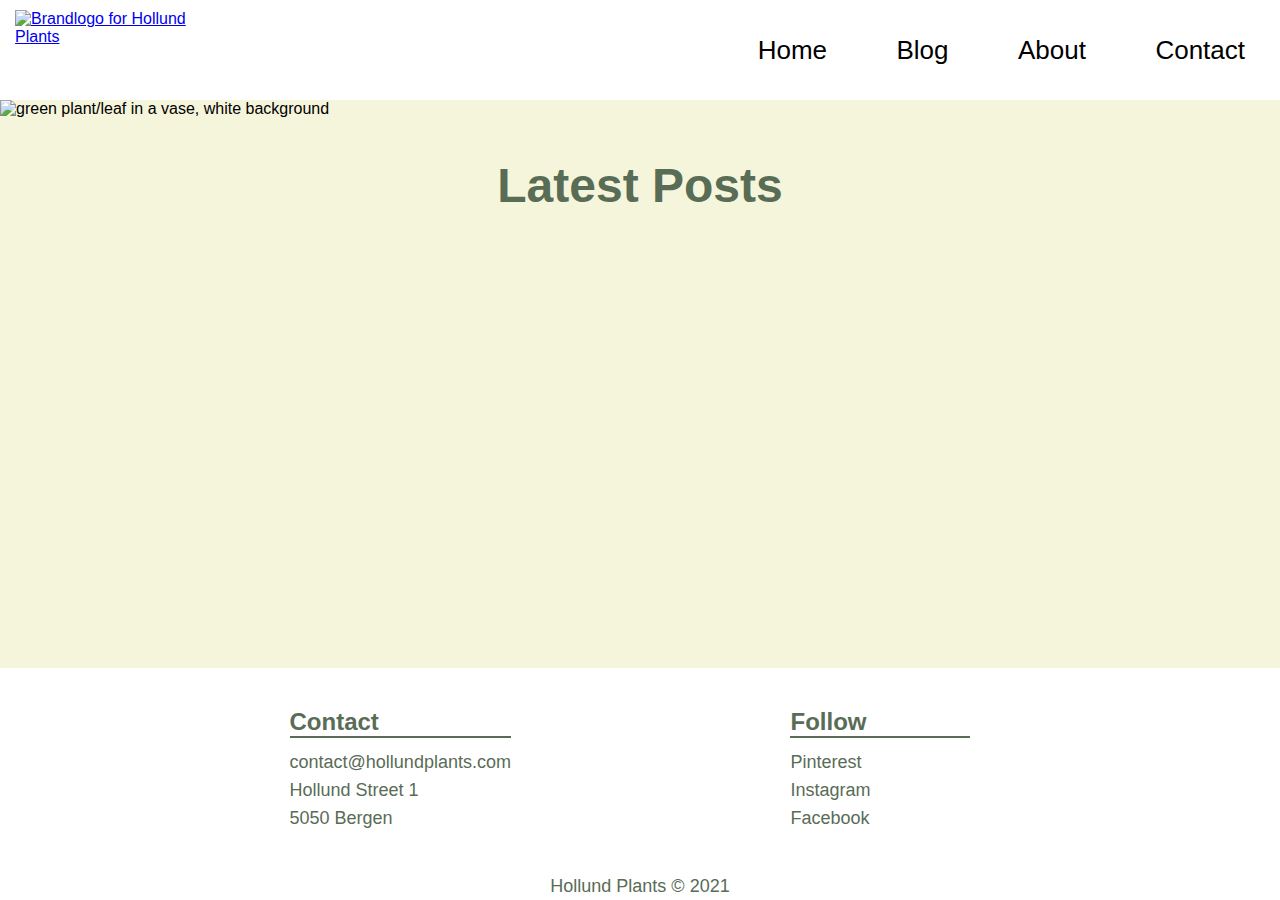
==== index.html @ 36151e78 "copied all files from project exam 1" ====
<!DOCTYPE html>
<html lang="en">
  <head>
    <script
      src="https://kit.fontawesome.com/fa2c4d853e.js"
      crossorigin="anonymous"
    ></script>
    <meta charset="UTF-8" />
    <meta name="viewport" content="width=device-width, initial-scale=1.0" />
    <title>Hollund Plant - From seed to plant</title>
    <meta name="description" content="From seed to plant" />
    <link href="CSS/styles.css" rel="stylesheet" />
    <link href="CSS/latestpost.css" rel="stylesheet" />
  </head>
  <body>
    <header>
      <div class="dropdown-menu">
        <a href="index.html"
          ><img
            src="Images/plants-logo.png"
            alt="Brandlogo for Hollund Plants"
            class="logo"
        /></a>
        <label for="hamburger-menu">
          <i class="fas fa-bars hamburger-bars"></i>
        </label>
        <input type="checkbox" id="hamburger-menu" />
        <nav>
          <ul>
            <li><a href="index.html">Home</a></li>
            <li><a href="blog.html">Blog</a></li>
            <li><a href="about.html">About</a></li>
            <li><a href="contact.html">Contact</a></li>
          </ul>
        </nav>
      </div>
    </header>
    <main>
      <img
        src="Images/heroimg6.jpg"
        alt="green plant/leaf in a vase, white background"
        class="hero-img"
      />
      <h1>Latest Posts</h1>
      <div class="latest-container"></div>
    </main>
    <div class="footer-container"></div>
    <footer>
      <section class="footer-sections">
        <div class="footer-column">
          <h4>Contact</h4>
          <h5>contact@hollundplants.com</h5>
          <h5>Hollund Street 1</h5>
          <h5>5050 Bergen</h5>
        </div>
        <div class="footer-column">
          <h4>Follow</h4>
          <h5>Pinterest</h5>
          <h5>Instagram</h5>
          <h5>Facebook</h5>
        </div>
      </section>
      <h5 class="copywrite">Hollund Plants &copy 2021</h5>
    </footer>
    <script src="JS/components/errorMessage.js"></script>
    <script src="JS/latestposts.js"></script>
  </body>
</html>
---- CSS/styles.css ----
:root {
  --beige: #f5f5dc;
  --green: #596c56;
  --white: #ffffff;
  --black: #000000;
}

* {
  margin: 0;
  padding: 0;
  box-sizing: border-box;
  font-family: Arial, Helvetica, sans-serif;
}

h1 {
  font-size: 36px;
  color: var(--green);
  text-align: center;
  margin-top: 40px;
}

.back-div {
  text-align: center;
  margin-bottom: 30px;
}

.back-btn {
  border: none;
  background-color: var(--green);
  color: var(--white);
  padding: 10px;
  cursor: pointer;
  font-size: 18px;
  width: 150px;
  text-align: center;
}

body {
  background-color: var(--beige);
}

/* Navigation */

header {
  height: 100px;
  background-color: var(--white);
  padding: 10px 0;
}

.dropdown-menu {
  display: flex;
  justify-content: space-between;
  padding: 0 15px;
}

.logo {
  height: 80px;
}

.hamburger-bars {
  font-size: 26px;
  color: var(--green);
  line-height: 80px;
}

nav {
  z-index: 9999;
  position: absolute;
  background-color: var(--white);
  top: 100px;
  left: 0;
  width: 100%;
}

nav ul {
  list-style-type: none;
  max-height: 0;
  overflow: hidden;
}

nav ul li {
  padding: 0 10px;
}

nav ul li a {
  display: inline-block;
  padding: 10px;
  margin-left: 15px;
  color: var(--black);
  text-decoration: none;
  font-size: 24px;
}

nav ul li a:hover {
  color: var(--green);
}

#hamburger-menu {
  display: none;
}

#hamburger-menu:checked ~ nav ul {
  max-height: 250px;
  padding: 15px 0;
}

.hero-img {
  max-width: 100%;
}

/*Loading API*/
.loading {
  border: 12px solid var(--white);
  border-top: 12px solid var(--green);
  border-radius: 50%;
  width: 100px;
  height: 100px;
  margin: 50px;
  animation: spin 2s linear infinite;
}

@keyframes spin {
  0% {
    transform: rotate(0deg);
  }
  100% {
    transform: rotate(360deg);
  }
}

/* Footer */

footer {
  background-color: var(--white);
  color: var(--green);
  line-height: 28px;
}

body {
  display: flex;
  min-height: 100vh;
  flex-direction: column;
}

.footer-container {
  flex: 1;
}

.footer-sections {
  padding: 20px 30px;
  display: flex;
  flex-wrap: wrap;
}

.footer-column {
  padding: 20px;
  min-width: 200px;
  list-style: none;
  padding-left: 0;
}

h4 {
  font-size: 24px;
  border-bottom: 2px solid var(--green);
  margin-bottom: 10px;
}

h5 {
  font-size: 18px;
  font-weight: lighter;
}

.copywrite {
  text-align: center;
}

@media only screen and (min-width: 1024px) {
  h1 {
    font-size: 48px;
  }

  .hamburger-bars {
    display: none;
  }

  nav {
    position: relative;
    top: -10px;
  }

  nav ul {
    max-height: 100px;
    margin-top: 25px;
    text-align: right;
  }

  nav ul li {
    display: inline-flex;
    align-content: center;
    padding-left: 20px;
  }

  nav ul li a {
    font-size: 26px;
    padding-bottom: 10px;
  }

  .footer-sections {
    justify-content: space-evenly;
  }
}
---- CSS/latestpost.css ----
.latest-container {
  display: flex;
  flex-direction: column;
  justify-content: space-evenly;
  align-items: center;
  margin-bottom: 30px;
}

.latest-card {
  max-width: 300px;
  margin: 30px;
  background-color: var(--white);
  text-align: center;
  box-shadow: 0 4px 4px 0 rgba(0, 0, 0, 0.2);
}

h3 {
  font-size: 24px;
  font-weight: normal;
  color: var(--green);
  margin: 10px 0 10px 0;
}

.read-button {
  border: none;
  background-color: var(--green);
  color: var(--white);
  padding: 10px;
  margin: 20px 0 20px 0;
  cursor: pointer;
  font-size: 18px;
  width: 50%;
}

.blog-img {
  width: 100%;
}

@media only screen and (min-width: 1024px) {
  .latest-container {
    flex-direction: row;
  }

  .latest-card {
    max-width: 300px;
  }
}
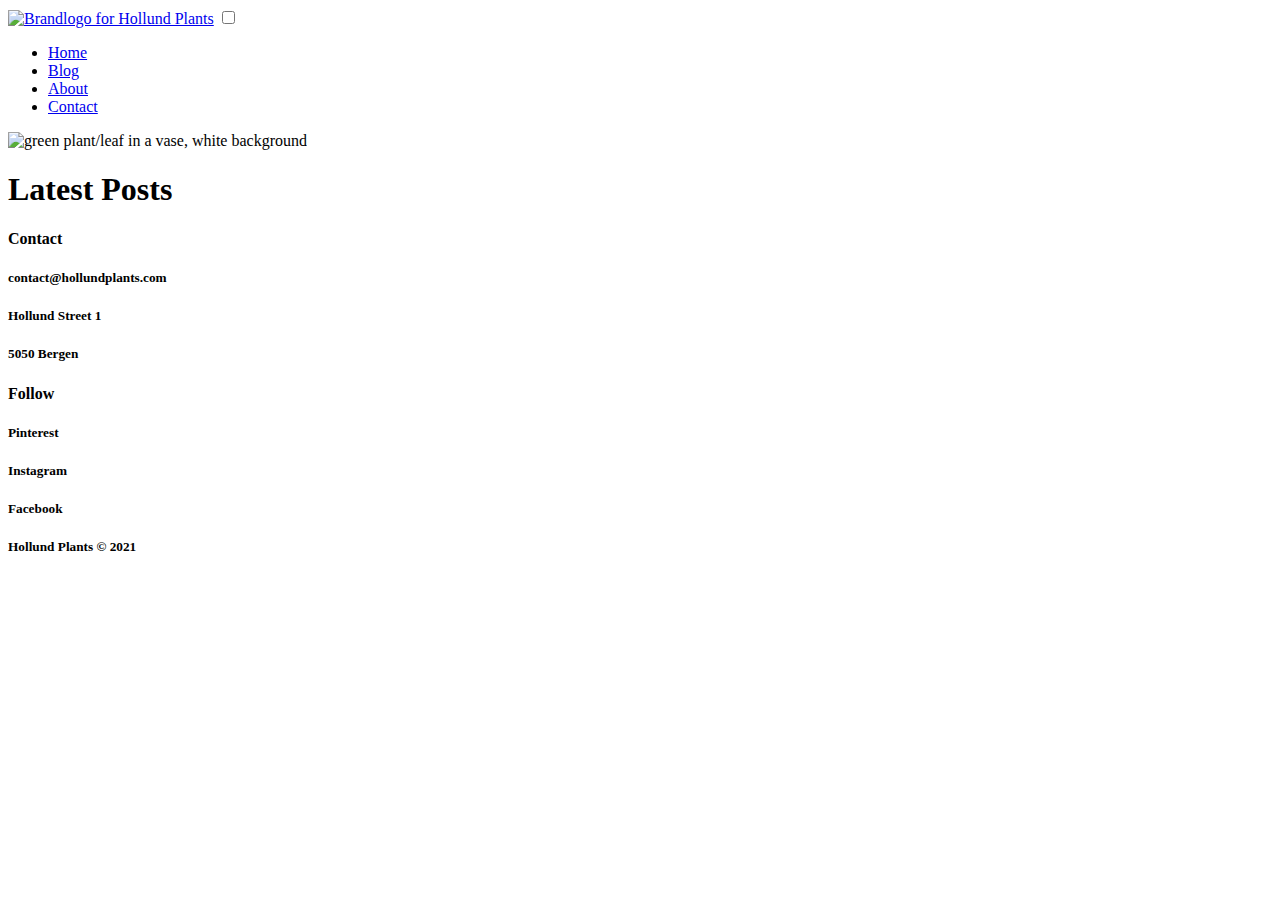
==== commit c2cdf8c6: "changed folders to lowercase letters, and terminate copywrite sign" ====
--- a/index.html
+++ b/index.html
@@ -9,8 +9,8 @@
     <meta name="viewport" content="width=device-width, initial-scale=1.0" />
     <title>Hollund Plant - From seed to plant</title>
     <meta name="description" content="From seed to plant" />
-    <link href="CSS/styles.css" rel="stylesheet" />
-    <link href="CSS/latestpost.css" rel="stylesheet" />
+    <link href="css/styles.css" rel="stylesheet" />
+    <link href="css/latestpost.css" rel="stylesheet" />
   </head>
   <body>
     <header>
@@ -60,9 +60,8 @@
           <h5>Facebook</h5>
         </div>
       </section>
-      <h5 class="copywrite">Hollund Plants &copy 2021</h5>
+      <h5 class="copywrite">Hollund Plants &copy; 2021</h5>
     </footer>
-    <script src="JS/components/errorMessage.js"></script>
-    <script src="JS/latestposts.js"></script>
+    <script src="js/latestposts.js"></script>
   </body>
 </html>
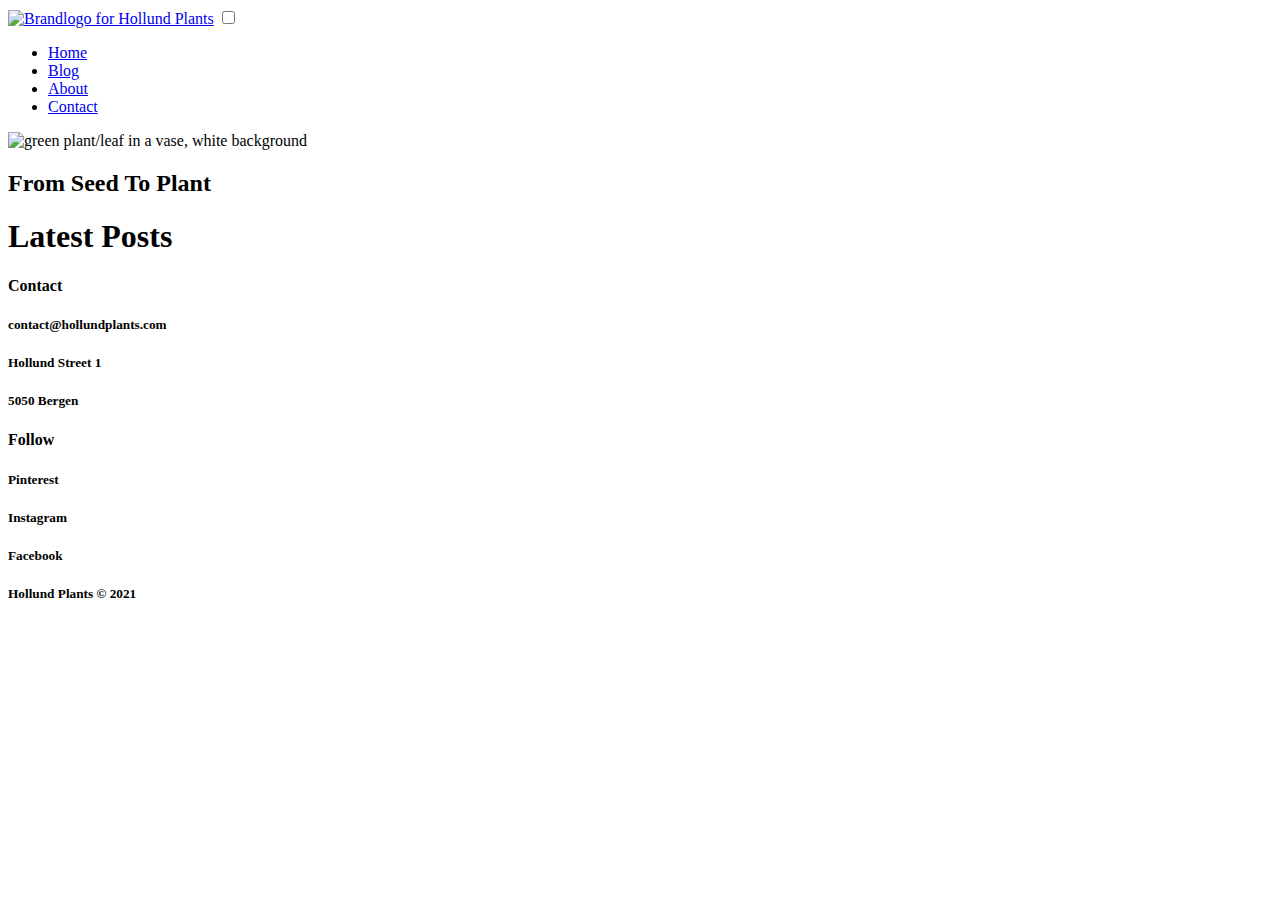
==== commit 65e71069: "Added text on top of hero image, and google font" ====
--- a/index.html
+++ b/index.html
@@ -1,6 +1,11 @@
 <!DOCTYPE html>
 <html lang="en">
   <head>
+    <link rel="preconnect" href="https://fonts.gstatic.com" />
+    <link
+      href="https://fonts.googleapis.com/css2?family=Roboto:wght@100&family=Shadows+Into+Light&display=swap"
+      rel="stylesheet"
+    />
     <script
       src="https://kit.fontawesome.com/fa2c4d853e.js"
       crossorigin="anonymous"
@@ -36,11 +41,14 @@
       </div>
     </header>
     <main>
-      <img
-        src="Images/heroimg6.jpg"
-        alt="green plant/leaf in a vase, white background"
-        class="hero-img"
-      />
+      <div class="image-container">
+        <img
+          src="Images/hero.jpg"
+          alt="green plant/leaf in a vase, white background"
+          class="hero-img"
+        />
+        <h2>From Seed To Plant</h2>
+      </div>
       <h1>Latest Posts</h1>
       <div class="latest-container"></div>
     </main>
